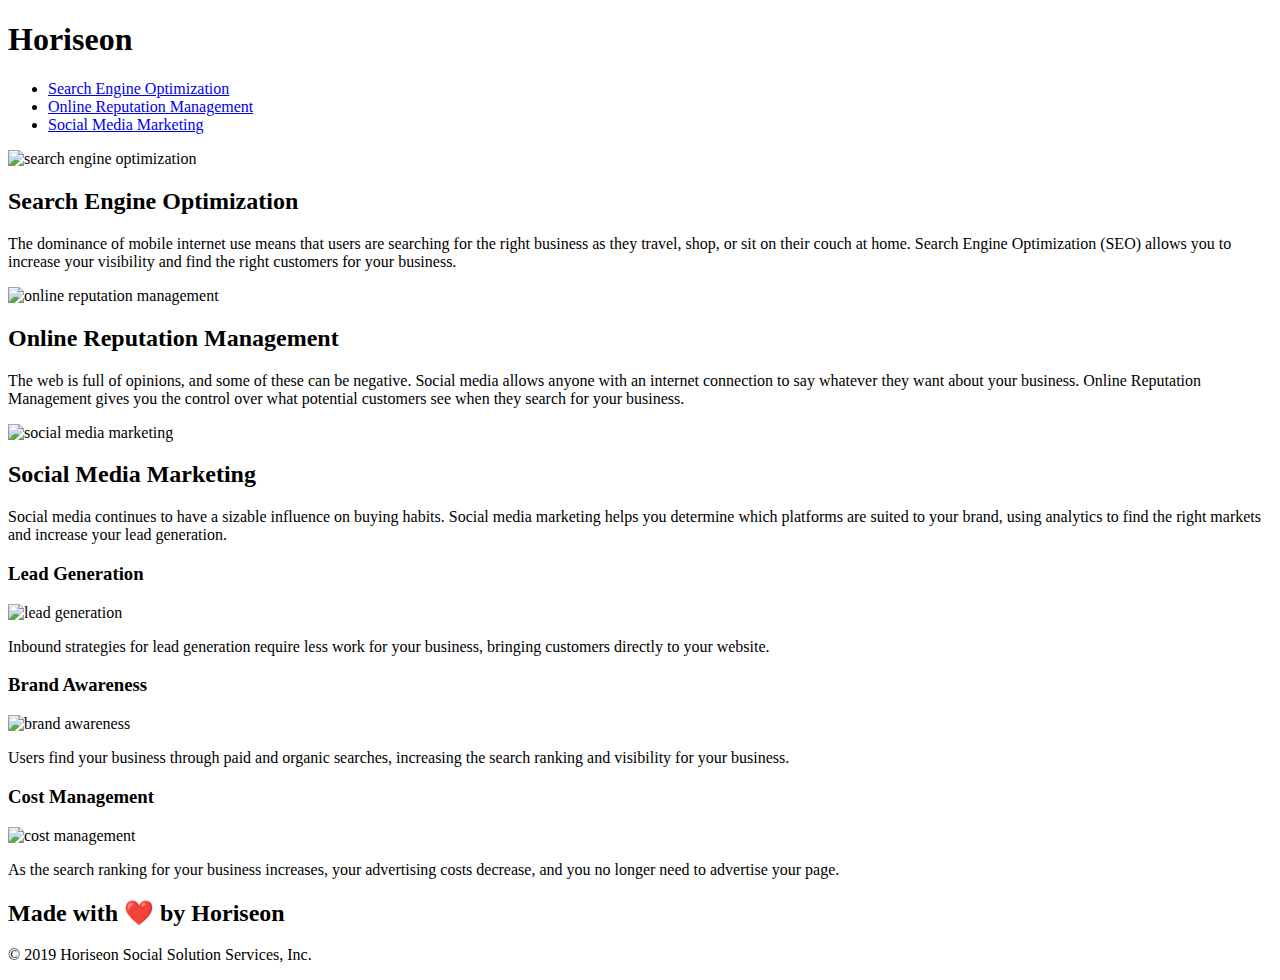
==== index.html @ 2599e214 "Trying to get website to populate" ====
<!DOCTYPE html>

<html lang="en-us">

<!--External CSS Page-->
<link rel="stylesheet" href="./assets/css/style.css">

<!--Changed Title Page-->
<head>
    <meta charset="UTF-8" />
    <title>Horiseon Social Solution Services</title>
</head>

<body>

    <section class="header">
        <h1>Hori<span class="seo">seo</span>n</h1>
    
        <nav>
            <ul>
                <li>
                    <a href="#search-engine-optimization">Search Engine Optimization</a>
                </li>
                <li>
                    <a href="#online-reputation-management">Online Reputation Management</a>
                </li>
                <li>
                    <a href="#social-media-marketing">Social Media Marketing</a>
                </li>
            </ul>
        </nav>

    </section>

    <div class="digital-marketing-meeting" alt="digital marketing meeting"></div>
    
    <div class="content">
        
        <!--Switched Div class to Div Id, also added class= line to make hyperlink work correctly-->
        <div id="search-engine-optimization" class="search-engine-optimization">
            <img src="./assets/images/search-engine-optimization.jpg" class="float-left" alt="search engine optimization" />
            <h2>Search Engine Optimization</h2>
            <p>
                The dominance of mobile internet use means that users are searching for the right business as they travel, shop, or sit on their couch at home. Search Engine Optimization (SEO) allows you to increase your visibility and find the right customers for your business.
            </p>
        </div>

        <div id="online-reputation-management" class="online-reputation-management">
            <img src="./assets/images/online-reputation-management.jpg" class="float-right" alt="online reputation management" />
            <h2>Online Reputation Management</h2>
            <p>
                The web is full of opinions, and some of these can be negative. Social media allows anyone with an internet connection to say whatever they want about your business. Online Reputation Management gives you the control over what potential customers see when they search for your business.
            </p>
        </div>

        <div id="social-media-marketing" class="social-media-marketing">
            <img src="./assets/images/social-media-marketing.jpg" class="float-left" alt="social media marketing" />
            <h2>Social Media Marketing</h2>
            <p>
                Social media continues to have a sizable influence on buying habits. Social media marketing helps you determine which platforms are suited to your brand, using analytics to find the right markets and increase your lead generation.
            </p>
        </div>

    </div>

    <div class="benefits">
       
        <div class="benefit-lead">
            <h3>Lead Generation</h3>
            <img src="./assets/images/lead-generation.png" alt="lead generation"/>
            <p>
                Inbound strategies for lead generation require less work for your business, bringing customers directly to your website.
            </p>
        </div>
       
        <div class="benefit-brand">
            <h3>Brand Awareness</h3>
            <img src="./assets/images/brand-awareness.png" alt="brand awareness"/>
            <p>
                Users find your business through paid and organic searches, increasing the search ranking and visibility for your business.
            </p>
        </div>
        
        <!--Removed the img closing tag since it is self closing-->
        <div class="benefit-cost">
            <h3>Cost Management</h3>
            <img src="./assets/images/cost-management.png" alt="cost management" />
            <p>
                As the search ranking for your business increases, your advertising costs decrease, and you no longer need to advertise your page.
            </p>
        </div>
    
    </div>
    
    <div class="footer">
        <h2>Made with ❤️️ by Horiseon</h2>
        <p>
            &copy; 2019 Horiseon Social Solution Services, Inc.
        </p>
    </div>

</body>

</html>
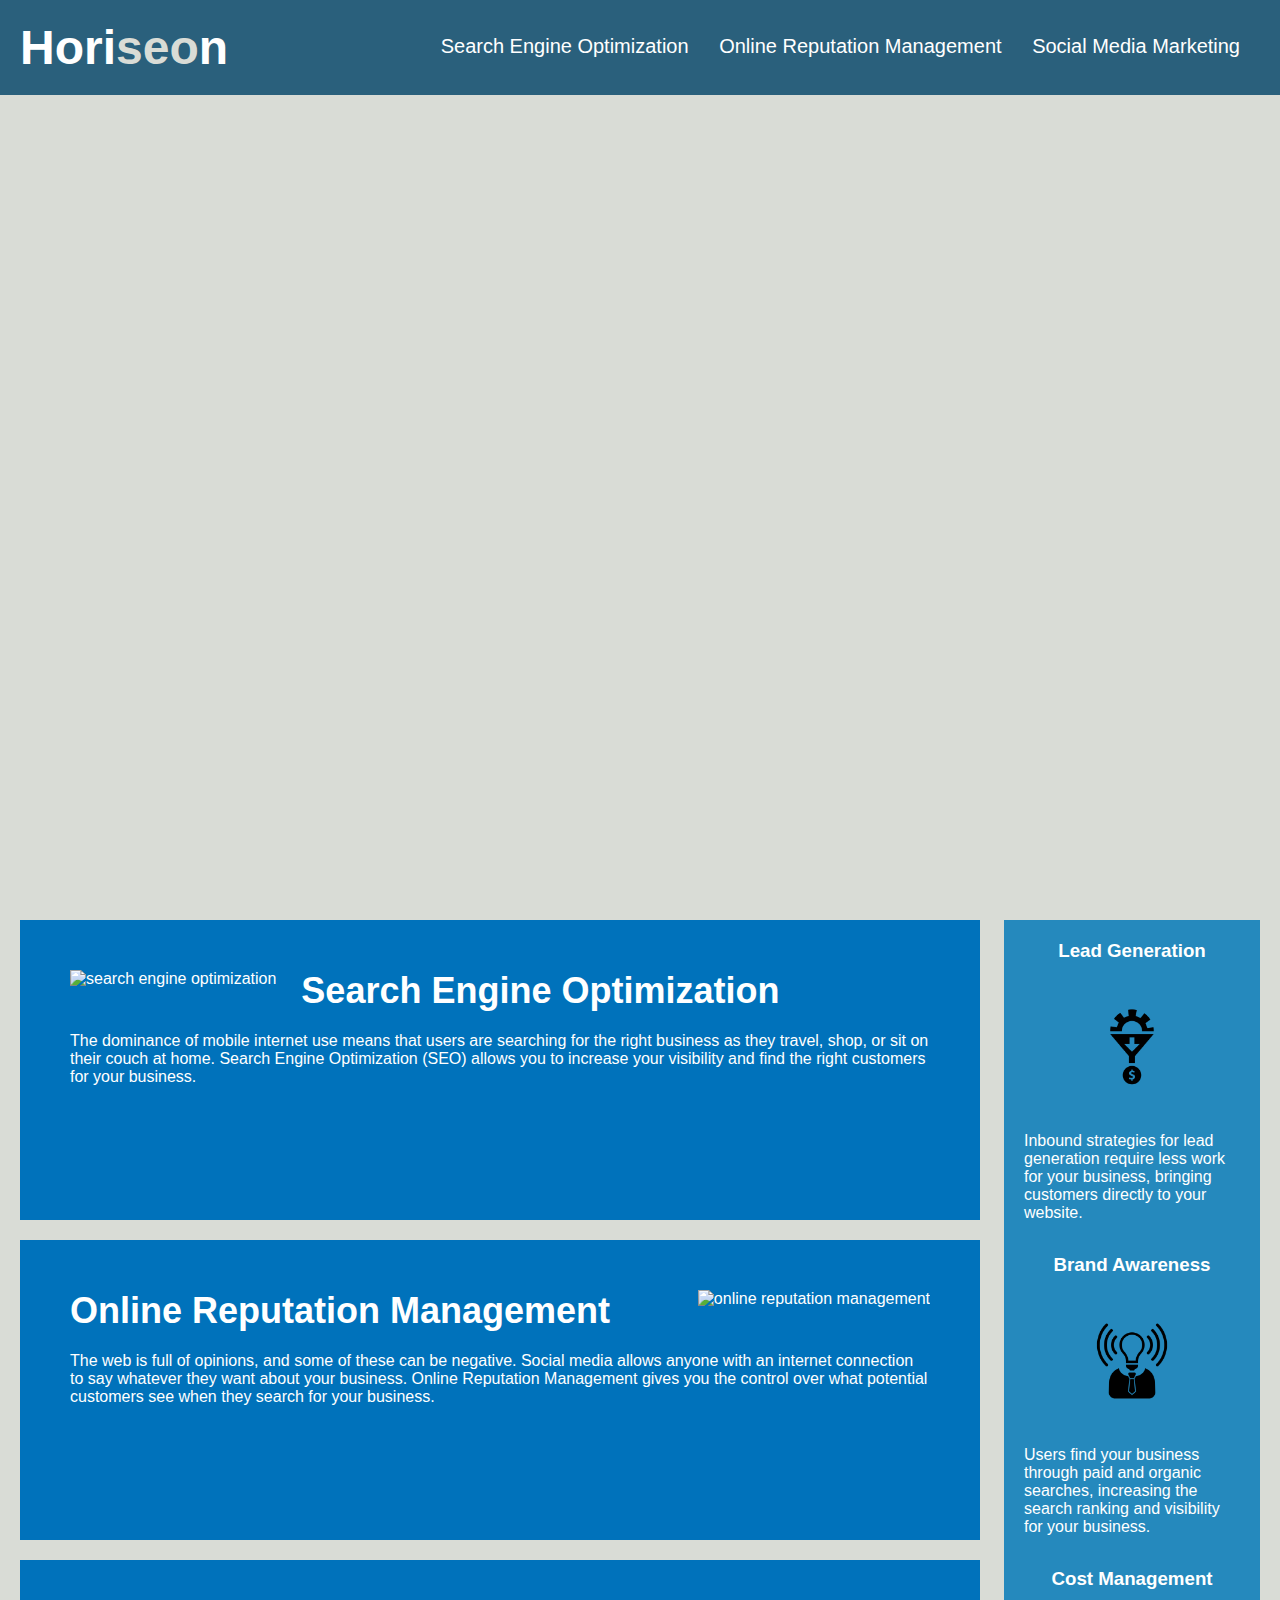
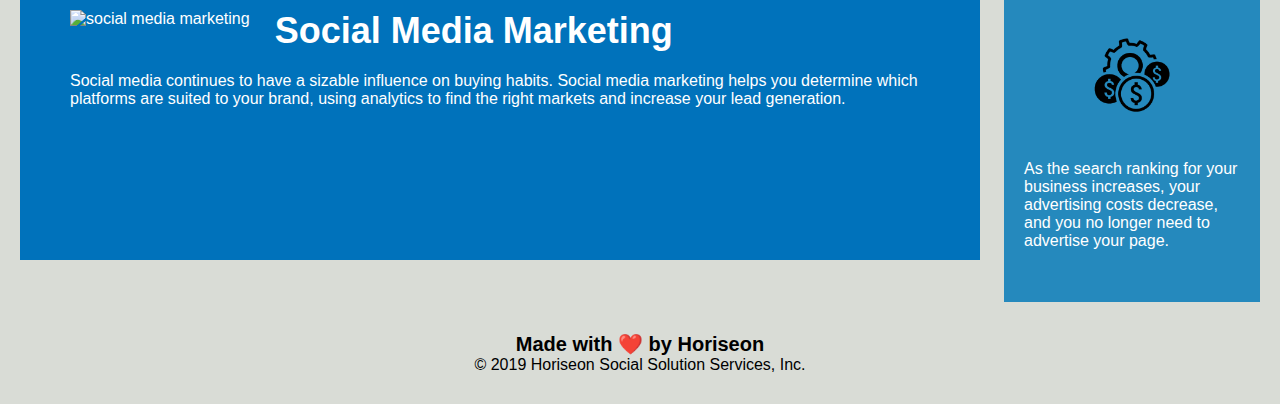
==== commit 8a35c575: "updated relative paths" ====
--- a/index.html
+++ b/index.html
@@ -3,7 +3,7 @@
 <html lang="en-us">
 
 <!--External CSS Page-->
-<link rel="stylesheet" href="./assets/css/style.css">
+<link rel="stylesheet" href="css/style.css">
 
 <!--Changed Title Page-->
 <head>
@@ -38,7 +38,7 @@
         
         <!--Switched Div class to Div Id, also added class= line to make hyperlink work correctly-->
         <div id="search-engine-optimization" class="search-engine-optimization">
-            <img src="./assets/images/search-engine-optimization.jpg" class="float-left" alt="search engine optimization" />
+            <img src="images/search-engine-optimization.jpg" class="float-left" alt="search engine optimization" />
             <h2>Search Engine Optimization</h2>
             <p>
                 The dominance of mobile internet use means that users are searching for the right business as they travel, shop, or sit on their couch at home. Search Engine Optimization (SEO) allows you to increase your visibility and find the right customers for your business.
@@ -46,7 +46,7 @@
         </div>
 
         <div id="online-reputation-management" class="online-reputation-management">
-            <img src="./assets/images/online-reputation-management.jpg" class="float-right" alt="online reputation management" />
+            <img src="images/online-reputation-management.jpg" class="float-right" alt="online reputation management" />
             <h2>Online Reputation Management</h2>
             <p>
                 The web is full of opinions, and some of these can be negative. Social media allows anyone with an internet connection to say whatever they want about your business. Online Reputation Management gives you the control over what potential customers see when they search for your business.
@@ -54,7 +54,7 @@
         </div>
 
         <div id="social-media-marketing" class="social-media-marketing">
-            <img src="./assets/images/social-media-marketing.jpg" class="float-left" alt="social media marketing" />
+            <img src="images/social-media-marketing.jpg" class="float-left" alt="social media marketing" />
             <h2>Social Media Marketing</h2>
             <p>
                 Social media continues to have a sizable influence on buying habits. Social media marketing helps you determine which platforms are suited to your brand, using analytics to find the right markets and increase your lead generation.
@@ -67,7 +67,7 @@
        
         <div class="benefit-lead">
             <h3>Lead Generation</h3>
-            <img src="./assets/images/lead-generation.png" alt="lead generation"/>
+            <img src="images/lead-generation.png" alt="lead generation"/>
             <p>
                 Inbound strategies for lead generation require less work for your business, bringing customers directly to your website.
             </p>
@@ -75,7 +75,7 @@
        
         <div class="benefit-brand">
             <h3>Brand Awareness</h3>
-            <img src="./assets/images/brand-awareness.png" alt="brand awareness"/>
+            <img src="images/brand-awareness.png" alt="brand awareness"/>
             <p>
                 Users find your business through paid and organic searches, increasing the search ranking and visibility for your business.
             </p>
@@ -84,7 +84,7 @@
         <!--Removed the img closing tag since it is self closing-->
         <div class="benefit-cost">
             <h3>Cost Management</h3>
-            <img src="./assets/images/cost-management.png" alt="cost management" />
+            <img src="images/cost-management.png" alt="cost management" />
             <p>
                 As the search ranking for your business increases, your advertising costs decrease, and you no longer need to advertise your page.
             </p>
--- a/css/style.css
+++ b/css/style.css
@@ -0,0 +1,206 @@
+/* This CSS Page is built to flow in the same structure as the index */
+* {
+    box-sizing: border-box;
+    padding: 0;
+    margin: 0;
+}
+
+/* Header Section */
+.header {
+    padding: 20px;
+    font-family: 'Trebuchet MS', 'Lucida Sans Unicode', 'Lucida Grande', 'Lucida Sans', Arial, sans-serif;
+    background-color: #2a607c;
+    color: #ffffff;
+}
+
+.header h1 {
+    display: inline-block;
+    font-size: 48px;
+}
+
+.header h1 .seo {
+    color: #d9dcd6;
+}
+
+/* Changed div to nav */
+.header nav {
+    padding-top: 15px;
+    margin-right: 20px;
+    float: right;
+    font-family: 'Gill Sans', 'Gill Sans MT', Calibri, 'Trebuchet MS', sans-serif;
+    font-size: 20px;
+}
+
+.header nav ul {
+    list-style-type: none;
+}
+
+.header nav ul li {
+    display: inline-block;
+    margin-left: 25px;
+}
+
+body {
+    background-color: #d9dcd6;
+}
+/* Front Page Picture */
+/* Changed from hero to picture name */
+.digital-marketing-meeting {
+    height: 800px;
+    width: 100%;
+    margin-bottom: 25px;
+    background-image: url("../images/digital-marketing-meeting.jpg");
+    background-size: cover;
+    background-position: center;
+}
+/* Content Blocks */
+.content {
+    width: 75%;
+    display: inline-block;
+    margin-left: 20px;
+
+}.search-engine-optimization {
+    margin-bottom: 20px;
+    padding: 50px;
+    height: 300px;
+    font-family: 'Gill Sans', 'Gill Sans MT', Calibri, 'Trebuchet MS', sans-serif;
+    background-color: #0072bb;
+    color: #ffffff;
+}
+
+.search-engine-optimization img {
+    max-height: 200px;
+}
+
+.search-engine-optimization h2 {
+    margin-bottom: 20px;
+    font-size: 36px;
+}
+
+.online-reputation-management {
+    margin-bottom: 20px;
+    padding: 50px;
+    height: 300px;
+    font-family: 'Gill Sans', 'Gill Sans MT', Calibri, 'Trebuchet MS', sans-serif;
+    background-color: #0072bb;
+    color: #ffffff;
+}
+
+.online-reputation-management img {
+    max-height: 200px;
+}
+
+.online-reputation-management h2 {
+    margin-bottom: 20px;
+    font-size: 36px;
+}
+
+.social-media-marketing {
+    margin-bottom: 20px;
+    padding: 50px;
+    height: 300px;
+    font-family: 'Gill Sans', 'Gill Sans MT', Calibri, 'Trebuchet MS', sans-serif;
+    background-color: #0072bb;
+    color: #ffffff;
+}
+
+.social-media-marketing img {
+    max-height: 200px;
+}
+
+.social-media-marketing h2 {
+    margin-bottom: 20px;
+    font-size: 36px;
+}
+
+.float-left {
+    float: left;
+    margin-right: 25px;
+}
+
+.float-right {
+    float: right;
+    margin-left: 25px;
+}
+
+/* Benifits on Right Side Bar*/
+.benefits {
+    margin-right: 20px;
+    padding: 20px;
+    clear: both;
+    float: right;
+    width: 20%;
+    height: 100%;
+    font-family: 'Gill Sans', 'Gill Sans MT', Calibri, 'Trebuchet MS', sans-serif;
+    background-color: #2589bd;
+}
+
+.benefit-lead {
+    margin-bottom: 32px;
+    color: #ffffff;
+}
+
+.benefit-lead img {
+    display: block;
+    margin: 10px auto;
+    max-width: 150px;
+}
+
+.benefit-lead h3 {
+    margin-bottom: 10px;
+    text-align: center;
+}
+
+.benefit-brand {
+    margin-bottom: 32px;
+    color: #ffffff;
+}
+
+.benefit-brand img {
+    display: block;
+    margin: 10px auto;
+    max-width: 150px;
+}
+
+.benefit-brand h3 {
+    margin-bottom: 10px;
+    text-align: center;
+}
+
+.benefit-cost {
+    margin-bottom: 32px;
+    color: #ffffff;
+}
+
+.benefit-cost img {
+    display: block;
+    margin: 10px auto;
+    max-width: 150px;
+}
+
+.benefit-cost h3 {
+    margin-bottom: 10px;
+    text-align: center;
+}
+
+/* Copyright and Farewell*/
+.footer {
+    padding: 30px;
+    clear: both;
+    font-family: 'Trebuchet MS', 'Lucida Sans Unicode', 'Lucida Grande', 'Lucida Sans', Arial, sans-serif;
+    text-align: center;
+}
+
+.footer h2 {
+    font-size: 20px;
+}
+
+/* General Attributes and Paragraphs */
+a {
+    color: #ffffff;
+    text-decoration: none;
+}
+
+p {
+    font-size: 16px;
+}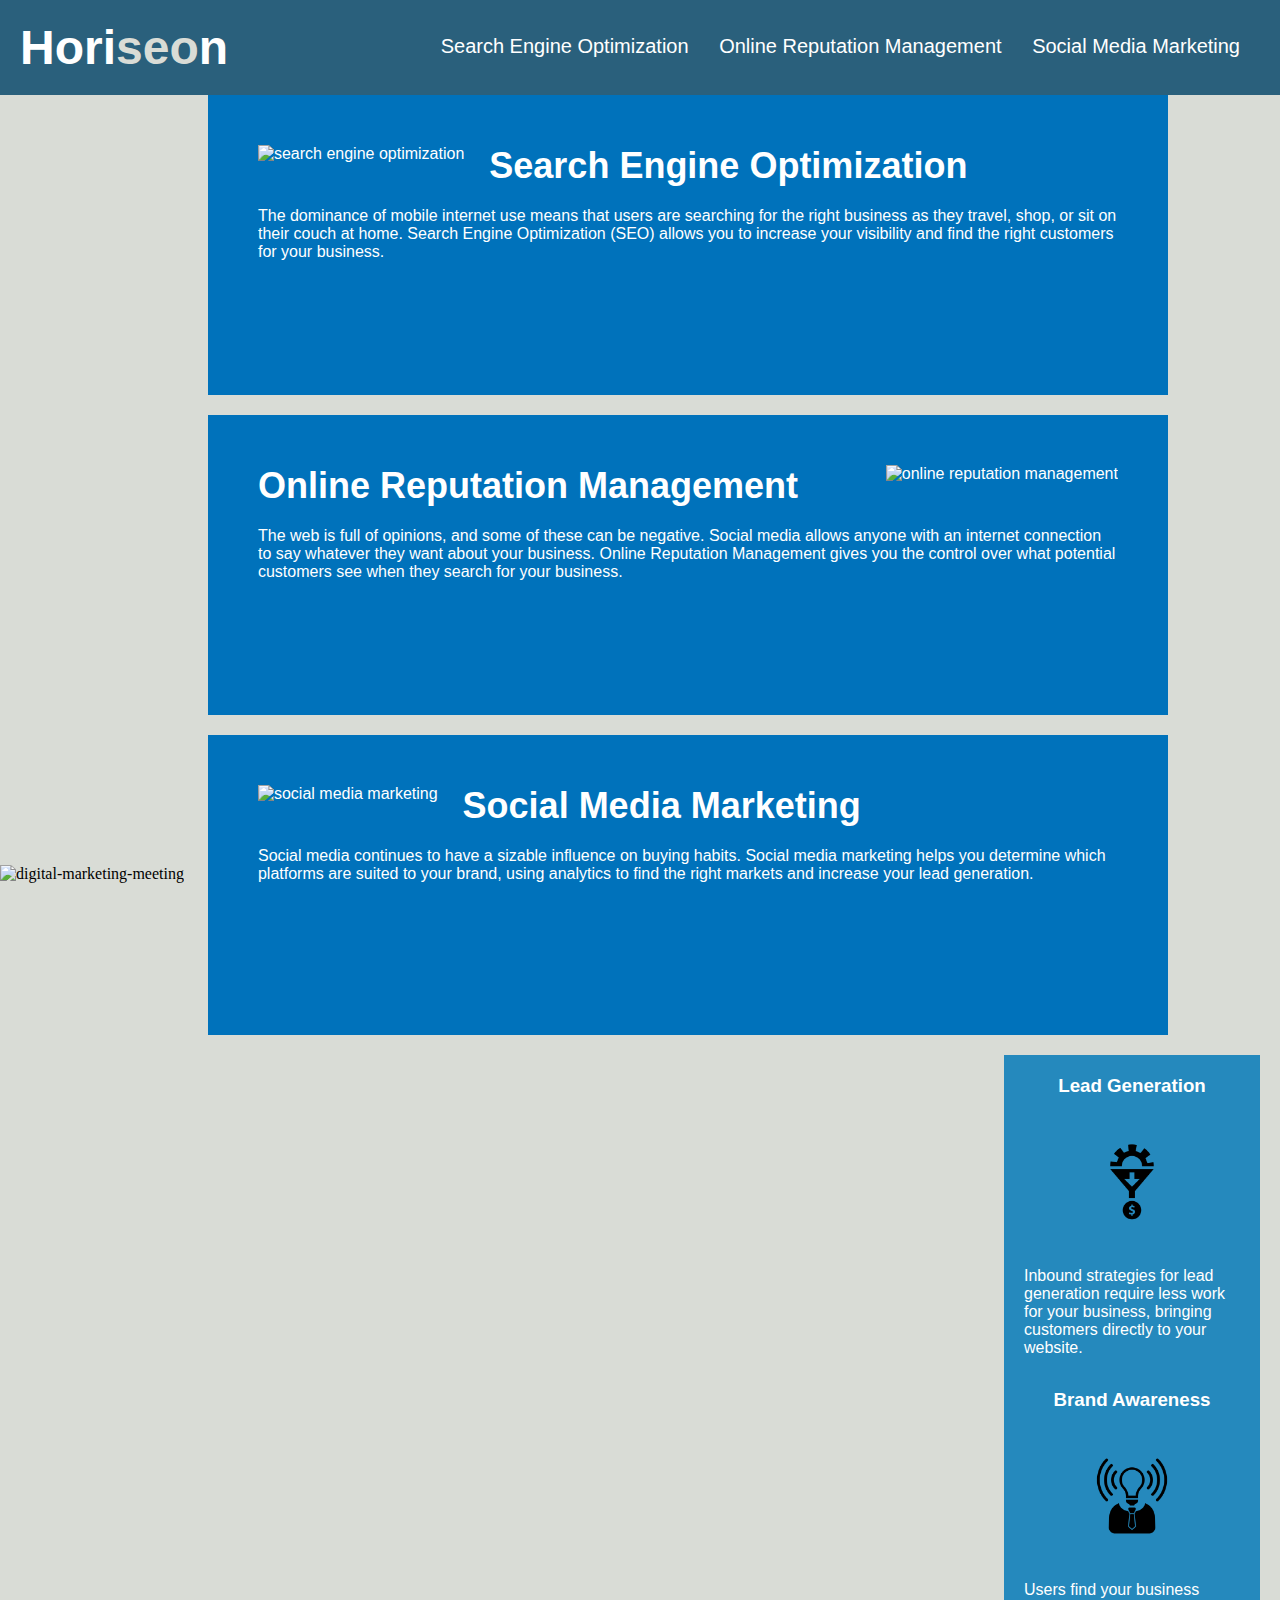
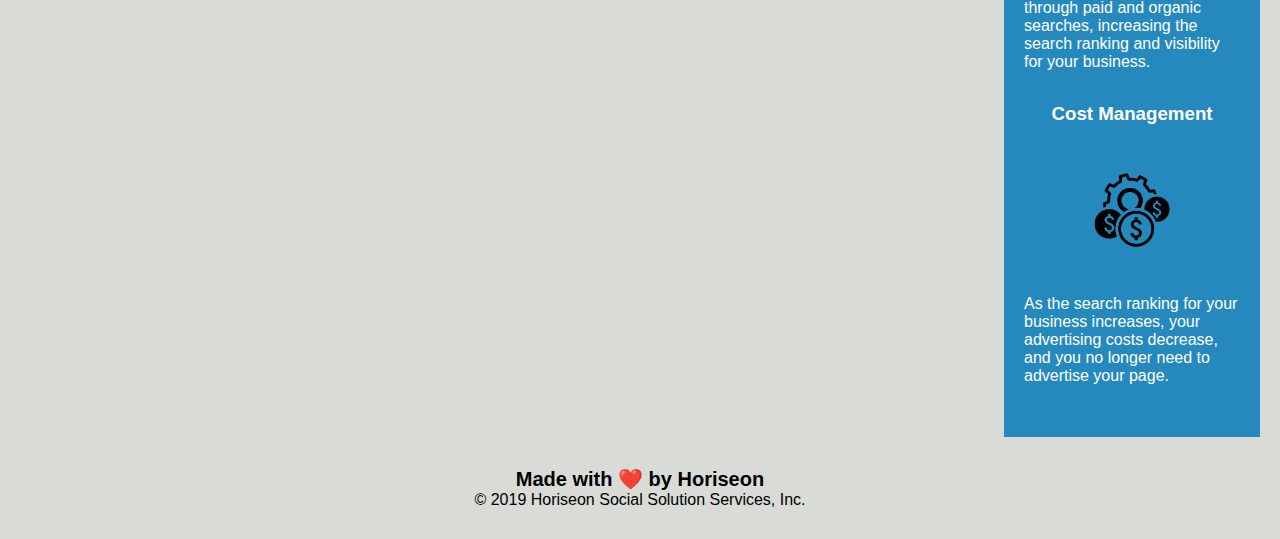
==== commit 0eaedf66: "Fixed multiple tags and changed css properties" ====
--- a/index.html
+++ b/index.html
@@ -2,103 +2,107 @@
 
 <html lang="en-us">
 
-<!--External CSS Page-->
-<link rel="stylesheet" href="css/style.css">
+    <!--External CSS Page-->
+    <link rel="stylesheet" href="css/style.css">
 
-<!--Changed Title Page-->
-<head>
-    <meta charset="UTF-8" />
-    <title>Horiseon Social Solution Services</title>
-</head>
+    <!--Changed Title Page-->
+    <head>
+        <meta charset="UTF-8" />
+        <title>Horiseon Social Solution Services</title>
+    </head>
 
-<body>
+        <body>
 
-    <section class="header">
-        <h1>Hori<span class="seo">seo</span>n</h1>
+            <section class="header">
+                <h1>Hori<span class="seo">seo</span>n</h1>
     
-        <nav>
-            <ul>
-                <li>
-                    <a href="#search-engine-optimization">Search Engine Optimization</a>
-                </li>
-                <li>
-                    <a href="#online-reputation-management">Online Reputation Management</a>
-                </li>
-                <li>
-                    <a href="#social-media-marketing">Social Media Marketing</a>
-                </li>
-            </ul>
-        </nav>
+                <nav>
+                    <ul>
+                        <li>
+                            <a href="#search-engine-optimization">Search Engine Optimization</a>
+                        </li>
+                        <li>
+                            <a href="#online-reputation-management">Online Reputation Management</a>
+                        </li>
+                        <li>
+                            <a href="#social-media-marketing">Social Media Marketing</a>
+                        </li>
+                    </ul>
+                </nav>
 
-    </section>
+            </section>
 
-    <div class="digital-marketing-meeting" alt="digital marketing meeting"></div>
+            <!-- Made image relative and added correct height and width for same look -->
+            <img height="800px" width="100%" src="images/digital-marketing-meeting.jpg" alt="digital-marketing-meeting">
     
-    <div class="content">
+            <!-- Changed out divs for more appropriate tags -->
+            <main class="content">
         
-        <!--Switched Div class to Div Id, also added class= line to make hyperlink work correctly-->
-        <div id="search-engine-optimization" class="search-engine-optimization">
-            <img src="images/search-engine-optimization.jpg" class="float-left" alt="search engine optimization" />
-            <h2>Search Engine Optimization</h2>
-            <p>
-                The dominance of mobile internet use means that users are searching for the right business as they travel, shop, or sit on their couch at home. Search Engine Optimization (SEO) allows you to increase your visibility and find the right customers for your business.
-            </p>
-        </div>
+                <!--Switched Div class to Div Id, also added class= line to make hyperlink work correctly-->
+                <section id="search-engine-optimization" class="search-engine-optimization">
+                    <img src="images/search-engine-optimization.jpg" class="float-left" alt="search engine optimization" />
+                    <h2>Search Engine Optimization</h2>
+                    <p>
+                        The dominance of mobile internet use means that users are searching for the right business as they travel, shop, or sit on their couch at home. Search Engine Optimization (SEO) allows you to increase your visibility and find the right customers for your business.
+                    </p>
+                </section>
 
-        <div id="online-reputation-management" class="online-reputation-management">
-            <img src="images/online-reputation-management.jpg" class="float-right" alt="online reputation management" />
-            <h2>Online Reputation Management</h2>
-            <p>
-                The web is full of opinions, and some of these can be negative. Social media allows anyone with an internet connection to say whatever they want about your business. Online Reputation Management gives you the control over what potential customers see when they search for your business.
-            </p>
-        </div>
+                <section id="online-reputation-management" class="online-reputation-management">
+                    <img src="images/online-reputation-management.jpg" class="float-right" alt="online reputation management" />
+                    <h2>Online Reputation Management</h2>
+                    <p>
+                        The web is full of opinions, and some of these can be negative. Social media allows anyone with an internet connection to say whatever they want about your business. Online Reputation Management gives you the control over what potential customers see when they search for your business.
+                    </p>
+                </section>
 
-        <div id="social-media-marketing" class="social-media-marketing">
-            <img src="images/social-media-marketing.jpg" class="float-left" alt="social media marketing" />
-            <h2>Social Media Marketing</h2>
-            <p>
-                Social media continues to have a sizable influence on buying habits. Social media marketing helps you determine which platforms are suited to your brand, using analytics to find the right markets and increase your lead generation.
-            </p>
-        </div>
+                <section id="social-media-marketing" class="social-media-marketing">
+                    <img src="images/social-media-marketing.jpg" class="float-left" alt="social media marketing" />
+                    <h2>Social Media Marketing</h2>
+                    <p>
+                        Social media continues to have a sizable influence on buying habits. Social media marketing helps you determine which platforms are suited to your brand, using analytics to find the right markets and increase your lead generation.
+                    </p>
+                </section>
 
-    </div>
+            </main>
 
-    <div class="benefits">
+            <!-- Removed divs and put more appropriate tags-->
+            <aside class="benefits">
        
-        <div class="benefit-lead">
-            <h3>Lead Generation</h3>
-            <img src="images/lead-generation.png" alt="lead generation"/>
-            <p>
-                Inbound strategies for lead generation require less work for your business, bringing customers directly to your website.
-            </p>
-        </div>
+                <section class="benefit-lead">
+                    <h3>Lead Generation</h3>
+                    <img src="images/lead-generation.png" alt="lead generation"/>
+                    <p>
+                        Inbound strategies for lead generation require less work for your business, bringing customers directly to your website.
+                    </p>
+                </section>
        
-        <div class="benefit-brand">
-            <h3>Brand Awareness</h3>
-            <img src="images/brand-awareness.png" alt="brand awareness"/>
-            <p>
-                Users find your business through paid and organic searches, increasing the search ranking and visibility for your business.
-            </p>
-        </div>
+                <section class="benefit-brand">
+                    <h3>Brand Awareness</h3>
+                    <img src="images/brand-awareness.png" alt="brand awareness"/>
+                    <p>
+                        Users find your business through paid and organic searches, increasing the search ranking and visibility for your business.
+                    </p>
+                </section>
         
-        <!--Removed the img closing tag since it is self closing-->
-        <div class="benefit-cost">
-            <h3>Cost Management</h3>
-            <img src="images/cost-management.png" alt="cost management" />
-            <p>
-                As the search ranking for your business increases, your advertising costs decrease, and you no longer need to advertise your page.
-            </p>
-        </div>
+                <!--Removed the img closing tag since it is self closing-->
+                <section class="benefit-cost">
+                    <h3>Cost Management</h3>
+                    <img src="images/cost-management.png" alt="cost management" />
+                    <p>
+                        As the search ranking for your business increases, your advertising costs decrease, and you no longer need to advertise your page.
+                    </p>
+                </section>
     
-    </div>
+            </aside>
     
-    <div class="footer">
-        <h2>Made with ❤️️ by Horiseon</h2>
-        <p>
-            &copy; 2019 Horiseon Social Solution Services, Inc.
-        </p>
-    </div>
+            <!-- Removed div and add appropriate tags-->
+            <footer class="footer">
+                <h2>Made with ❤️️ by Horiseon</h2>
+                <p>
+                    &copy; 2019 Horiseon Social Solution Services, Inc.
+                </p>
+            </footer>
 
-</body>
+        </body>
 
 </html>
--- a/css/style.css
+++ b/css/style.css
@@ -6,7 +6,10 @@
 }
 
 /* Header Section */
+/* Added floats to header and adjusted width */
 .header {
+    float: left;
+    width: 100%;
     padding: 20px;
     font-family: 'Trebuchet MS', 'Lucida Sans Unicode', 'Lucida Grande', 'Lucida Sans', Arial, sans-serif;
     background-color: #2a607c;
@@ -14,11 +17,12 @@
 }
 
 .header h1 {
+    float: left;
     display: inline-block;
     font-size: 48px;
 }
 
-.header h1 .seo {
+.header h1 .seo { 
     color: #d9dcd6;
 }
 
